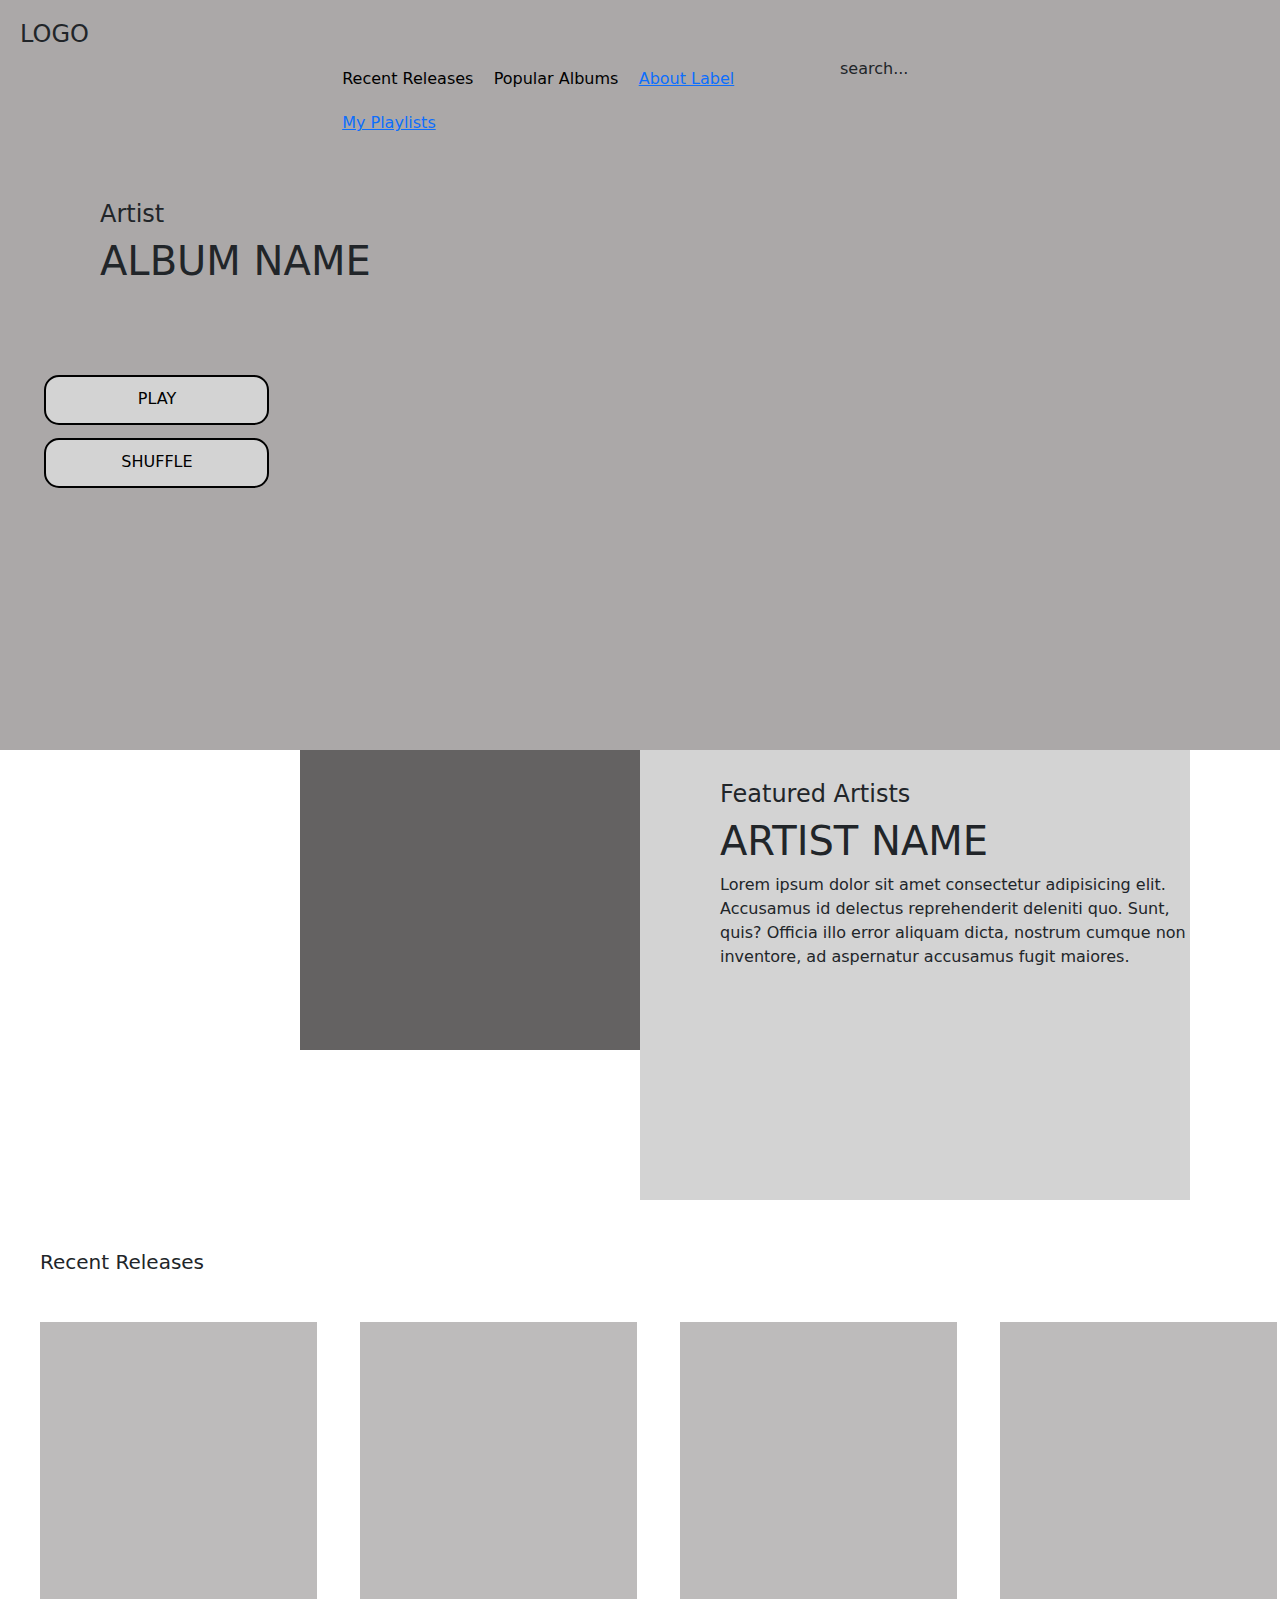
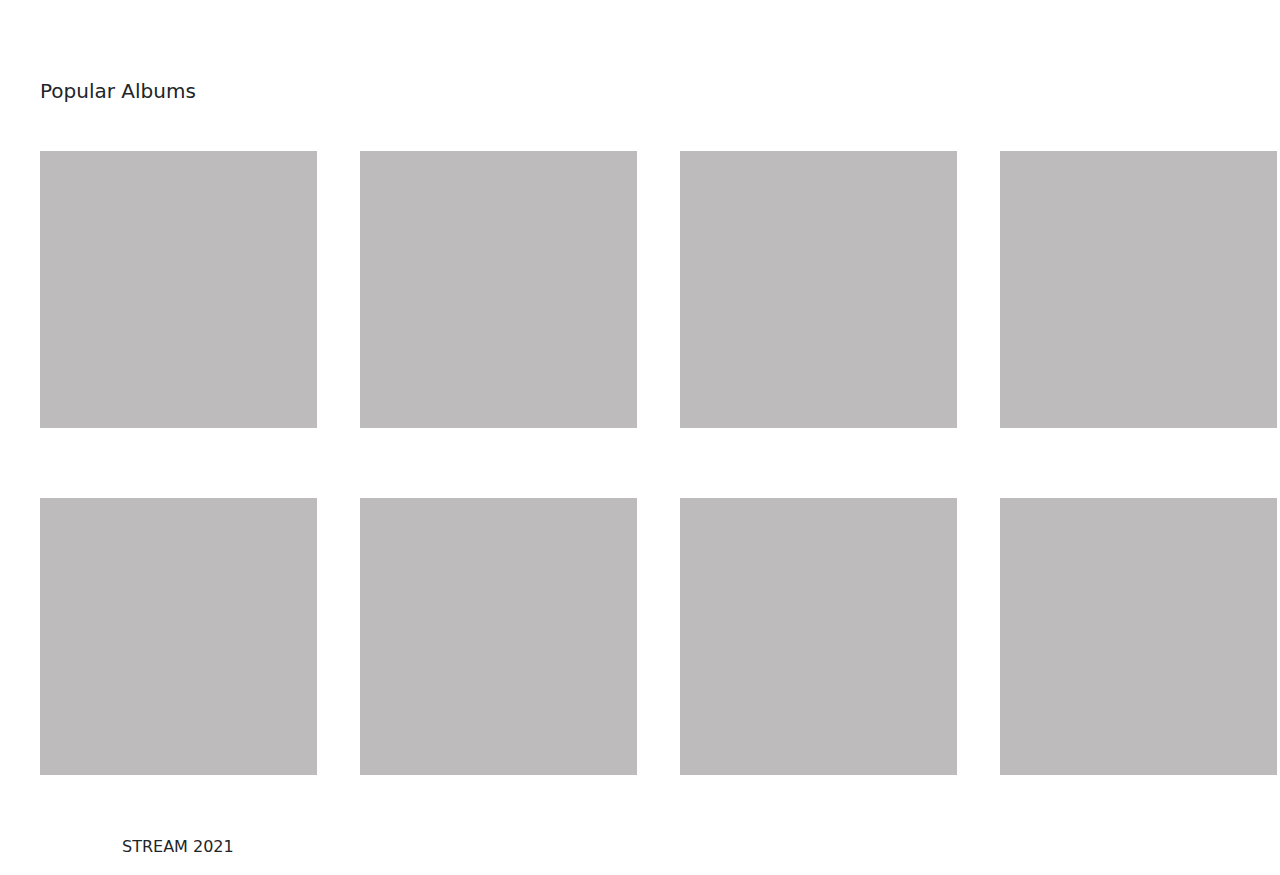
==== index.html @ 4c8dabd6 "milestone" ====
<!DOCTYPE html>
<html lang="en">
<head>
    <meta charset="UTF-8">
    <meta http-equiv="X-UA-Compatible" content="IE=edge">
    <meta name="viewport" content="width=device-width, initial-scale=1.0">
    <title>STREAM</title>

    <!--External Documents-->
    <link rel="stylesheet" href="https://cdn.jsdelivr.net/npm/bootstrap@5.2.3/dist/css/bootstrap.min.css">
    <link src="https://cdn.jsdelivr.net/npm/bootstrap@5.2.3/dist/js/bootstrap.min.js">
    <link rel="preconnect" href="https://fonts.googleapis.com">
    <link rel="preconnect" href="https://fonts.gstatic.com" crossorigin>
    <link href="https://fonts.googleapis.com/css2?family=Open+Sans:wght@300&family=Poppins:wght@300&display=swap" rel="stylesheet">


    <!--Internal Documents-->
    <link rel="stylesheet" href="css/main.css">

</head>
<body>
    
    <nav>
        <section>
            <div class="col-12">
                <div class="logo">
                    <h4>LOGO</h4>
                </div>

                <div class="nav-con">
                    <ul>
                        <li> Recent Releases</li>
                        <li> Popular Albums</li>
                        <li> <a href="pages/about.html">About Label</a></li>
                        <li> <a href="pages/page3.html">My Playlists</a></li>
                    </ul>
                </div>

                <div class="serach-btn">
                    search...
                </div>
            </div>
        </section>
    </nav>

    <header>
        <section class="header">
            <div class="content">
                <h4>Artist</h4>
                <h1>ALBUM NAME</h1>
            </div>
            <div class="song-btn">
                <ul>
                    <li>PLAY</li>
                    <li>SHUFFLE</li>
                </ul>
            </div>
        </section>
    </header>

    <section>
        <div class="row">

            <div class="col-6">
                <div class="box"></div>
            </div>

            <div class="col-6">
                <div class="big-box">
                    <h4> Featured Artists</h4>
                    <h1>ARTIST NAME</h1>
                    <p>Lorem ipsum dolor sit amet consectetur adipisicing elit. Accusamus id delectus reprehenderit deleniti quo. Sunt, quis? Officia illo error aliquam dicta, nostrum cumque non inventore, ad aspernatur accusamus fugit maiores.</p>

                </div>
            </div>

        </div>
    </section>

    <section class="row">
        <div class="Recent">
            <h5> Recent Releases</h5>
        </div>

        <div class="col-3">
            <div class="RR-box"></div>
        </div>

        <div class="col-3">
            <div class="RR-box"></div>
        </div>

        <div class="col-3">
            <div class="RR-box"></div>
        </div>

        <div class="col-3">
            <div class="RR-box"></div>
        </div>
    </section>

    <section class="row">
        <div class="Popular">
            <h5> Popular Albums</h5>
        </div>

        <div class="col-3">
            <div class="PA-box"></div>
        </div>

        <div class="col-3">
            <div class="PA-box"></div>
        </div>

        <div class="col-3">
            <div class="PA-box"></div>
        </div>

        <div class="col-3">
            <div class="PA-box"></div>
        </div>

    </section>

    <section class="row">

        <div class="col-3">
            <div class="popular-box"></div>
        </div>

        <div class="col-3">
            <div class="popular-box"></div>
        </div>

        <div class="col-3">
            <div class="popular-box"></div>
        </div>

        <div class="col-3">
            <div class="popular-box"></div>
        </div>

    </section>

    <footer>
        <section class="row">
            <div class="12">
                <div class="footer">
                    <p>STREAM 2021</p>
                </div>
            </div>
        </section>
    </footer>
</body>
</html>
---- css/main.css ----
nav{
    width: 100%;
    height: 100px;
    background-color: rgb(171, 168, 168);
}

.logo{
    padding-top: 20px;
    padding-left: 20px;
}

.nav-con ul{
    list-style: none;
}

.nav-con{
    float: left;
    width: 540px;
    margin-left: 300px;
}

.nav-con li{
    float: left;
    margin: 2%;
    color: black;
    text-align: center;
    
}

.search-btn{
    width: 225px;
    height: 50px;
    float: right;
    border-radius: 5px;
    color: black;
    background-color: darkgray;
    text-align: center;
    border: 2px solid black
   

}

.header{
    width: 100%;
    height: 650px;
    background-color: rgb(171, 168, 168);
}
.content{
    padding-top: 100px;
    padding-left: 100px;
    padding-bottom: 70px;
}

.song-btn ul{
    list-style: none;
}
.song-btn li{
    width: 225px;
    height: 50px;
    background-color: lightgray;
    color: black;
    border: 2px solid black;
    border-radius: 15px;
    margin: 1%;
    text-align: center;
    padding-top: 10px;
}


.box{
    width: 450px;
    height: 300px;
    background-color: rgb(100, 98, 98);
    margin-left: 300px;
}

.big-box{
    width: 550px;
    height: 450px;
    background-color: lightgray;
    margin-bottom: 50px;
    padding-left: 80px;
}

.big-box h4{
    padding-top: 30px;
}

.row{
    width: 100%;
}

.Recent{
    margin-left: 40px;
}
.RR-box{
    width: 277px;
    height: 277px;
    background-color: rgb(189, 187, 187);
    margin: 1%;
    margin-top: 40px;
    margin-left: 40px;
    margin-bottom: 80px;

}

.Popular{
    margin-left: 40px;
}

.PA-box{
    width: 277px;
    height: 277px;
    background-color: rgb(189, 187, 187);
    margin: 1%;
    margin-top: 40px;
    margin-left: 40px;
    margin-bottom: 30px;
}

.popular-box{
    width: 277px;
    height: 277px;
    background-color: rgb(189, 187, 187);
    margin: 1%;
    margin-top: 40px;
    margin-left: 40px;
    margin-bottom: 60px;
}

.footer{
    background-color: white;
}
.footer p{
    padding-left: 122px;
}
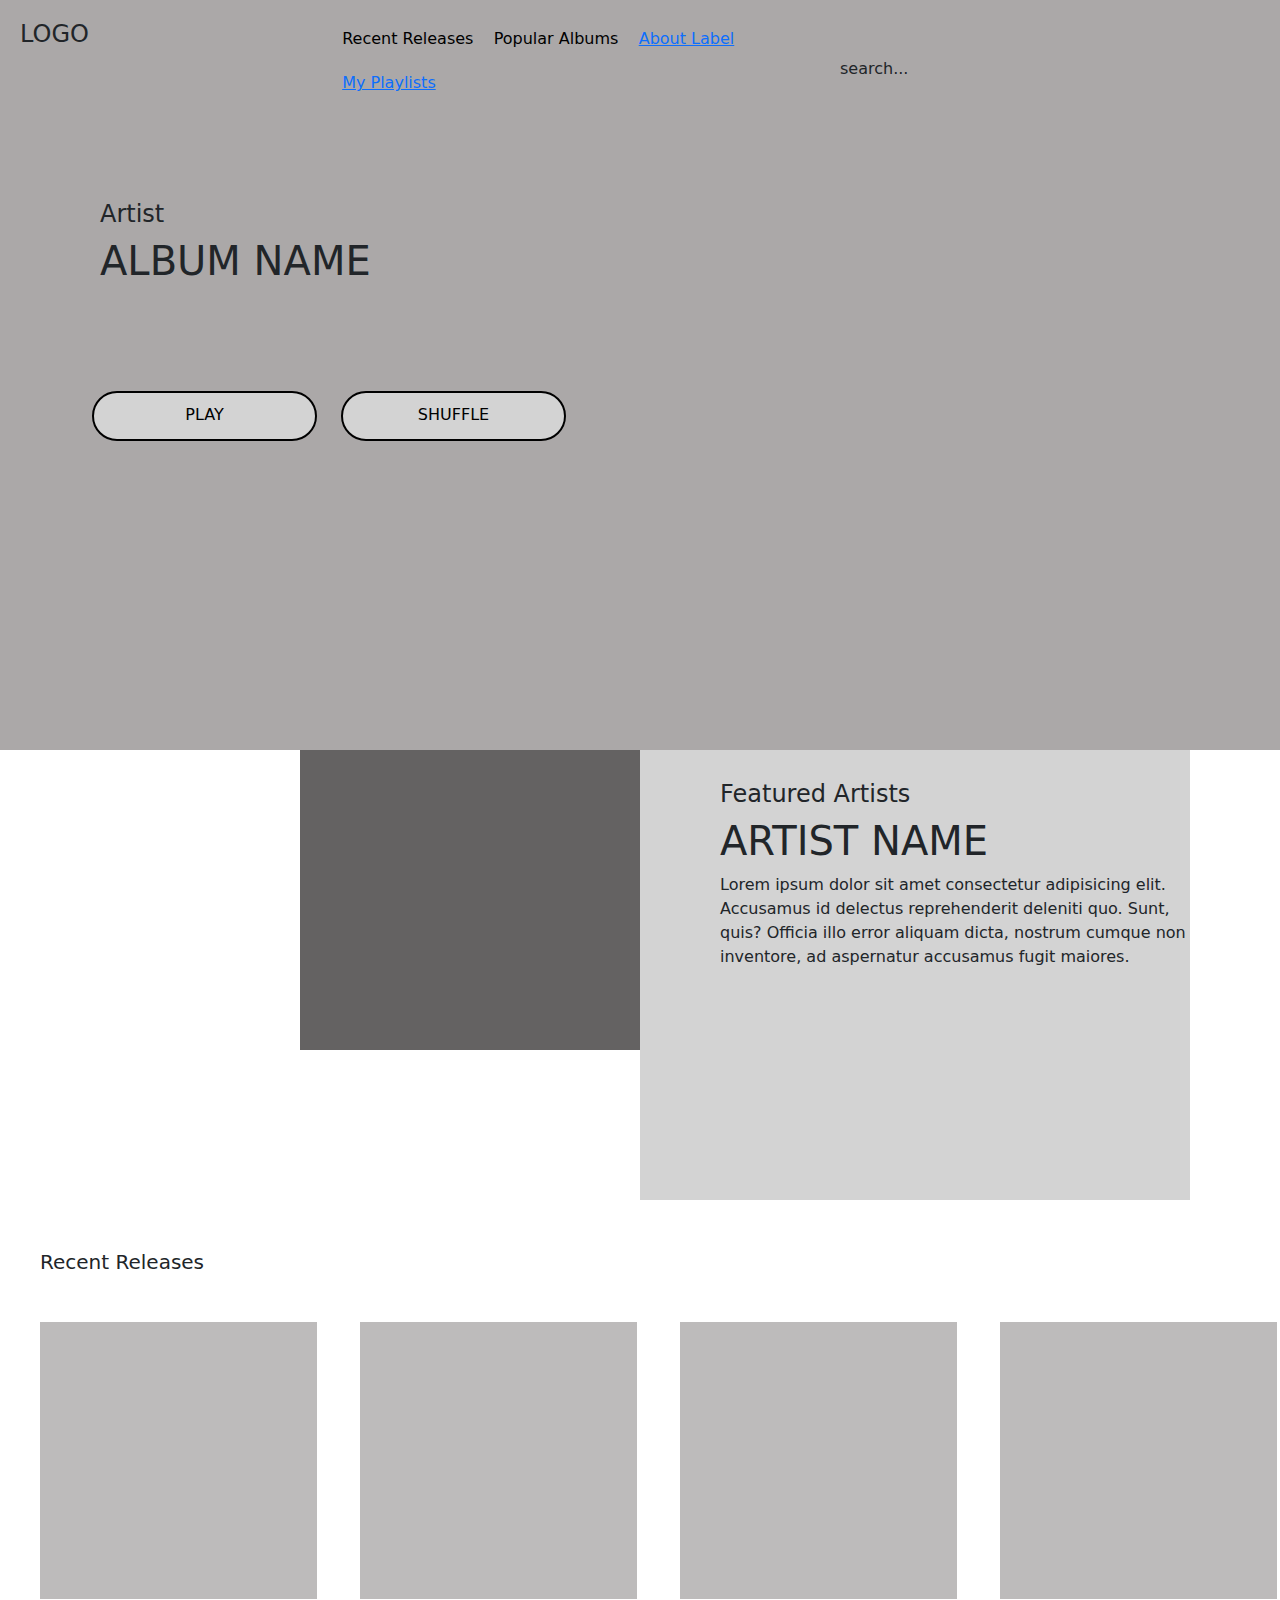
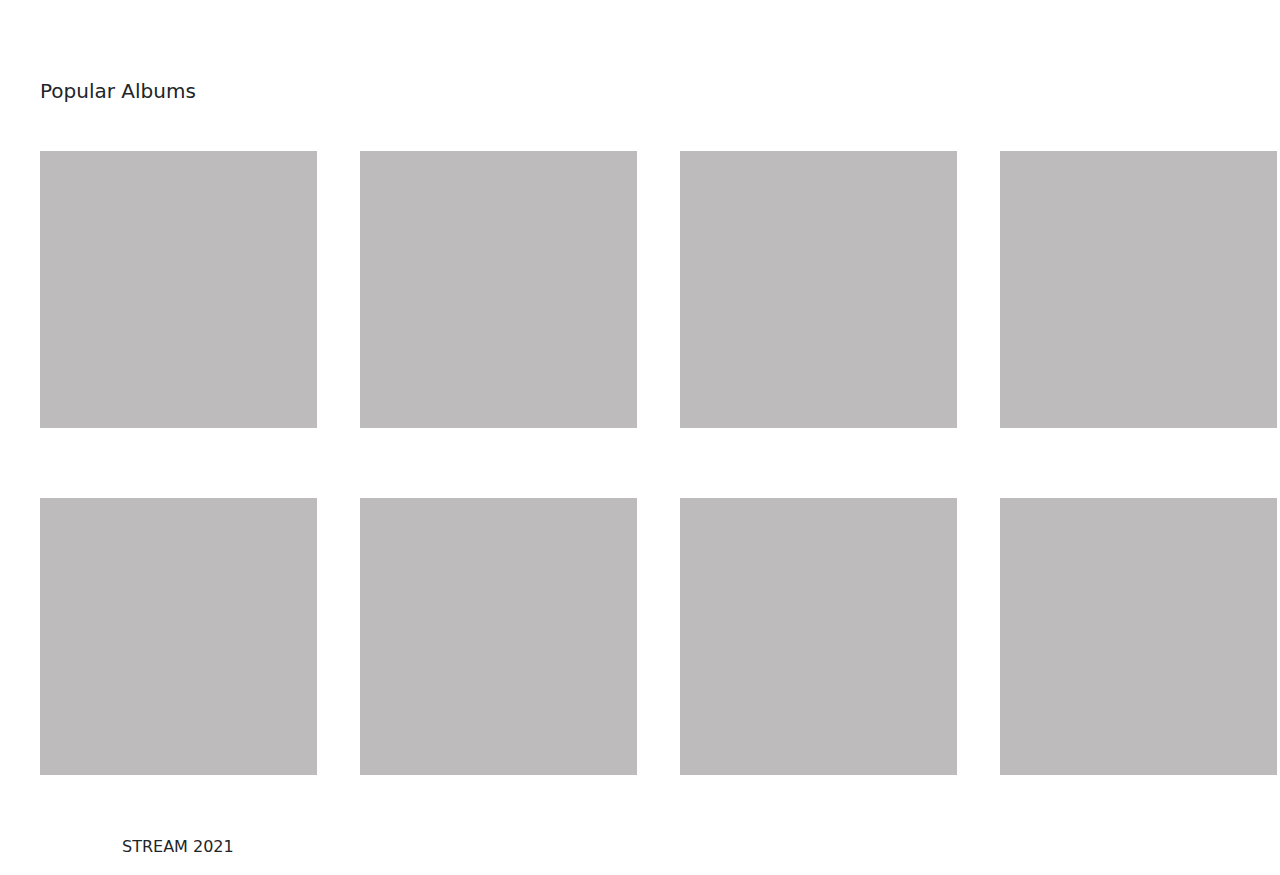
==== commit bb42e924: "website" ====
--- a/index.html
+++ b/index.html
@@ -12,7 +12,7 @@
     <link rel="preconnect" href="https://fonts.googleapis.com">
     <link rel="preconnect" href="https://fonts.gstatic.com" crossorigin>
     <link href="https://fonts.googleapis.com/css2?family=Open+Sans:wght@300&family=Poppins:wght@300&display=swap" rel="stylesheet">
-
+    <link href="https://fonts.googleapis.com/css2?family=Poppins:wght@500&display=swap" rel="stylesheet">
 
     <!--Internal Documents-->
     <link rel="stylesheet" href="css/main.css">
@@ -24,8 +24,10 @@
         <section>
             <div class="col-12">
                 <div class="logo">
-                    <h4>LOGO</h4>
+                    <h4>LOGO</h4> 
                 </div>
+
+               
 
                 <div class="nav-con">
                     <ul>
@@ -39,6 +41,9 @@
                 <div class="serach-btn">
                     search...
                 </div>
+                
+
+               
             </div>
         </section>
     </nav>
--- a/css/main.css
+++ b/css/main.css
@@ -17,6 +17,7 @@
     float: left;
     width: 540px;
     margin-left: 300px;
+    margin-top: -40px;
 }
 
 .nav-con li{
@@ -24,7 +25,6 @@
     margin: 2%;
     color: black;
     text-align: center;
-    
 }
 
 .search-btn{
@@ -35,10 +35,12 @@
     color: black;
     background-color: darkgray;
     text-align: center;
-    border: 2px solid black
-   
+    border: 2px solid black;
+    margin-left: -200px;
+    padding-right: 15px;
+}
 
-}
+
 
 .header{
     width: 100%;
@@ -53,6 +55,7 @@
 
 .song-btn ul{
     list-style: none;
+    padding-left: 80px;
 }
 .song-btn li{
     width: 225px;
@@ -60,10 +63,11 @@
     background-color: lightgray;
     color: black;
     border: 2px solid black;
-    border-radius: 15px;
+    border-radius: 25px;
     margin: 1%;
     text-align: center;
     padding-top: 10px;
+    float: left;
 }
 
 
